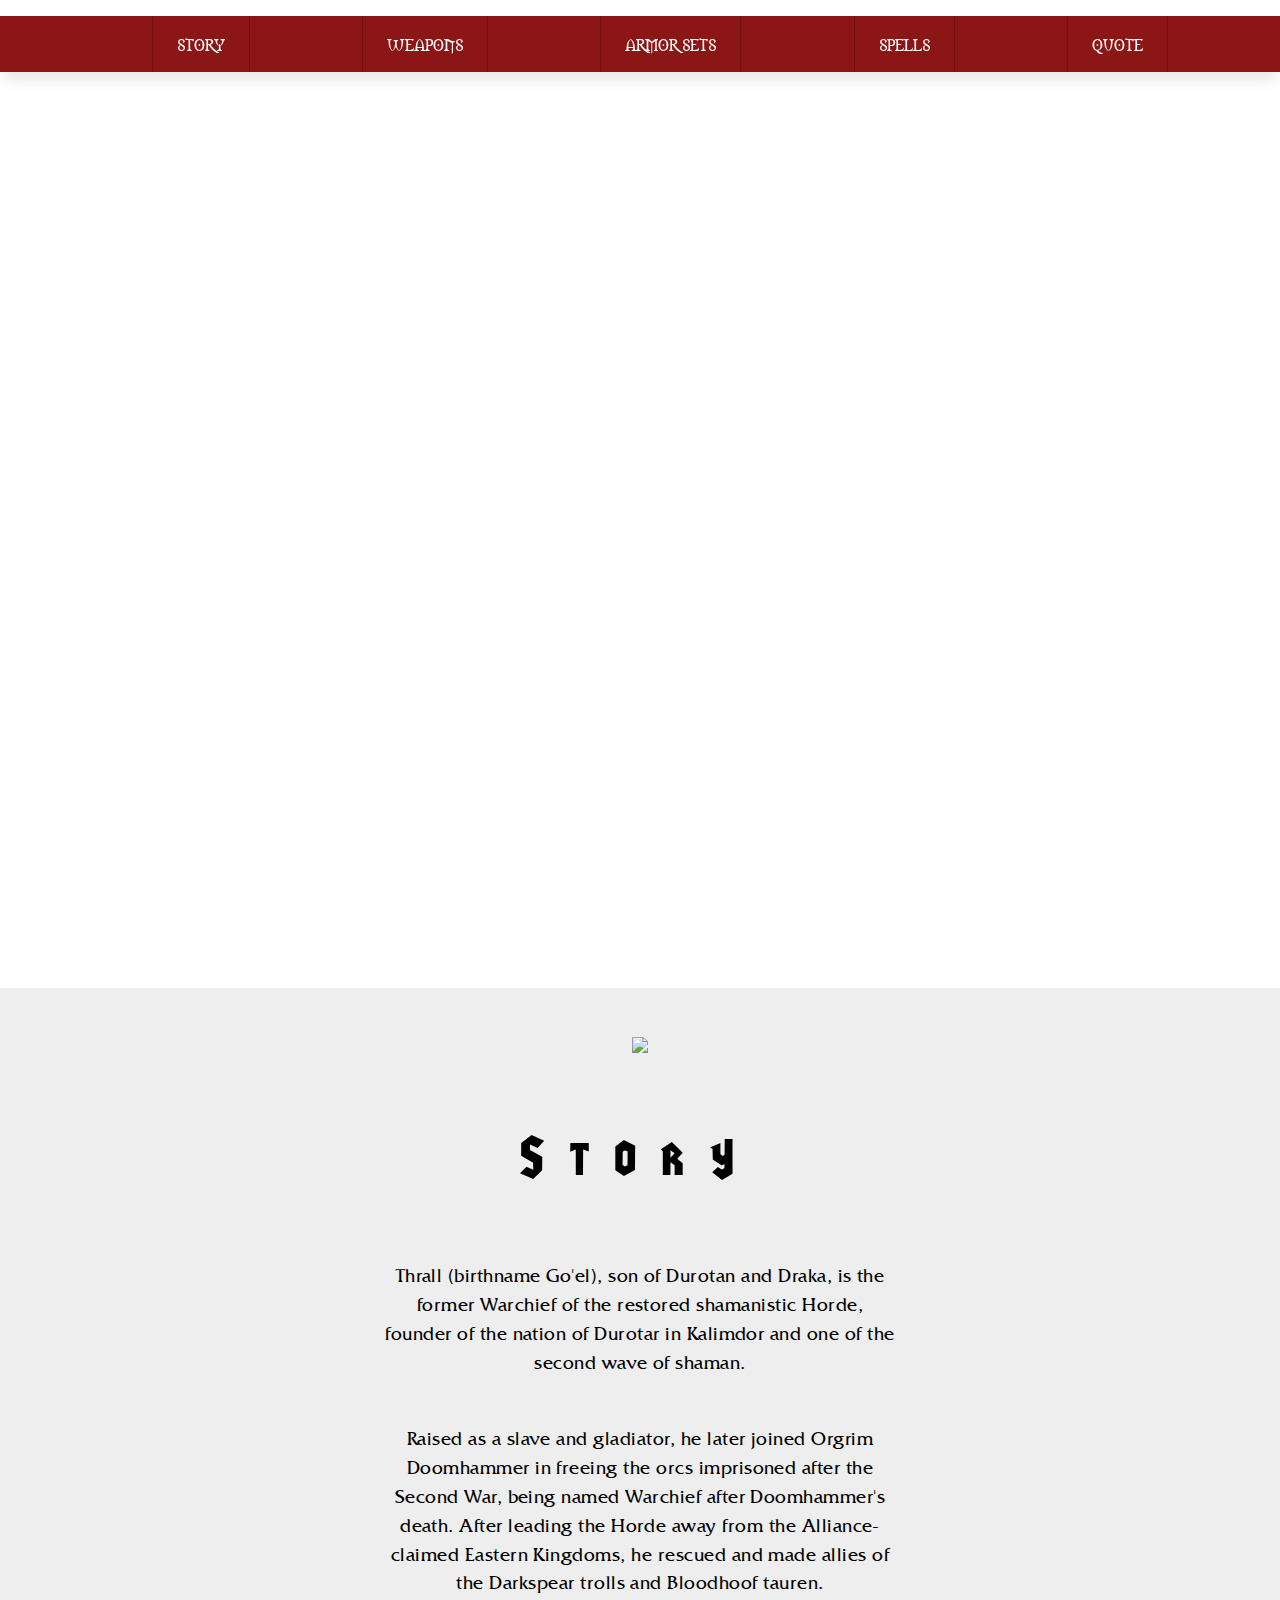
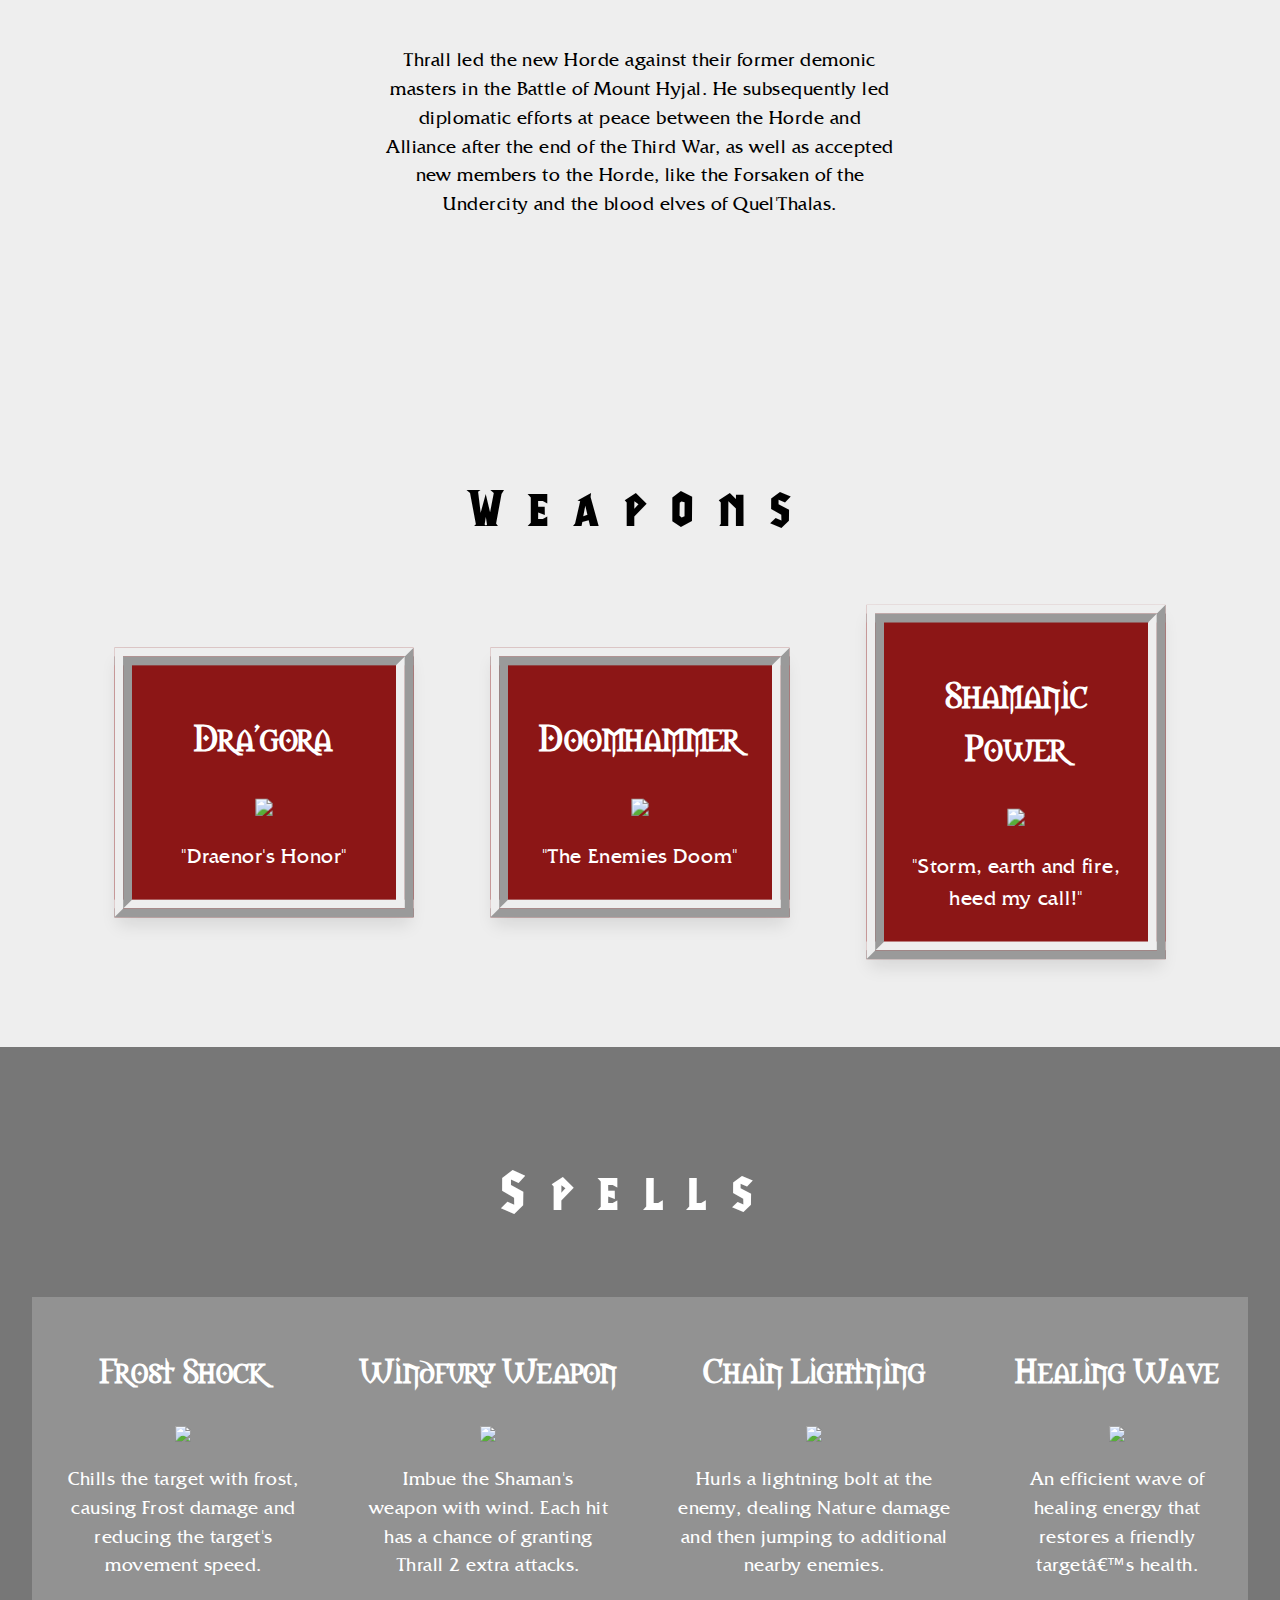
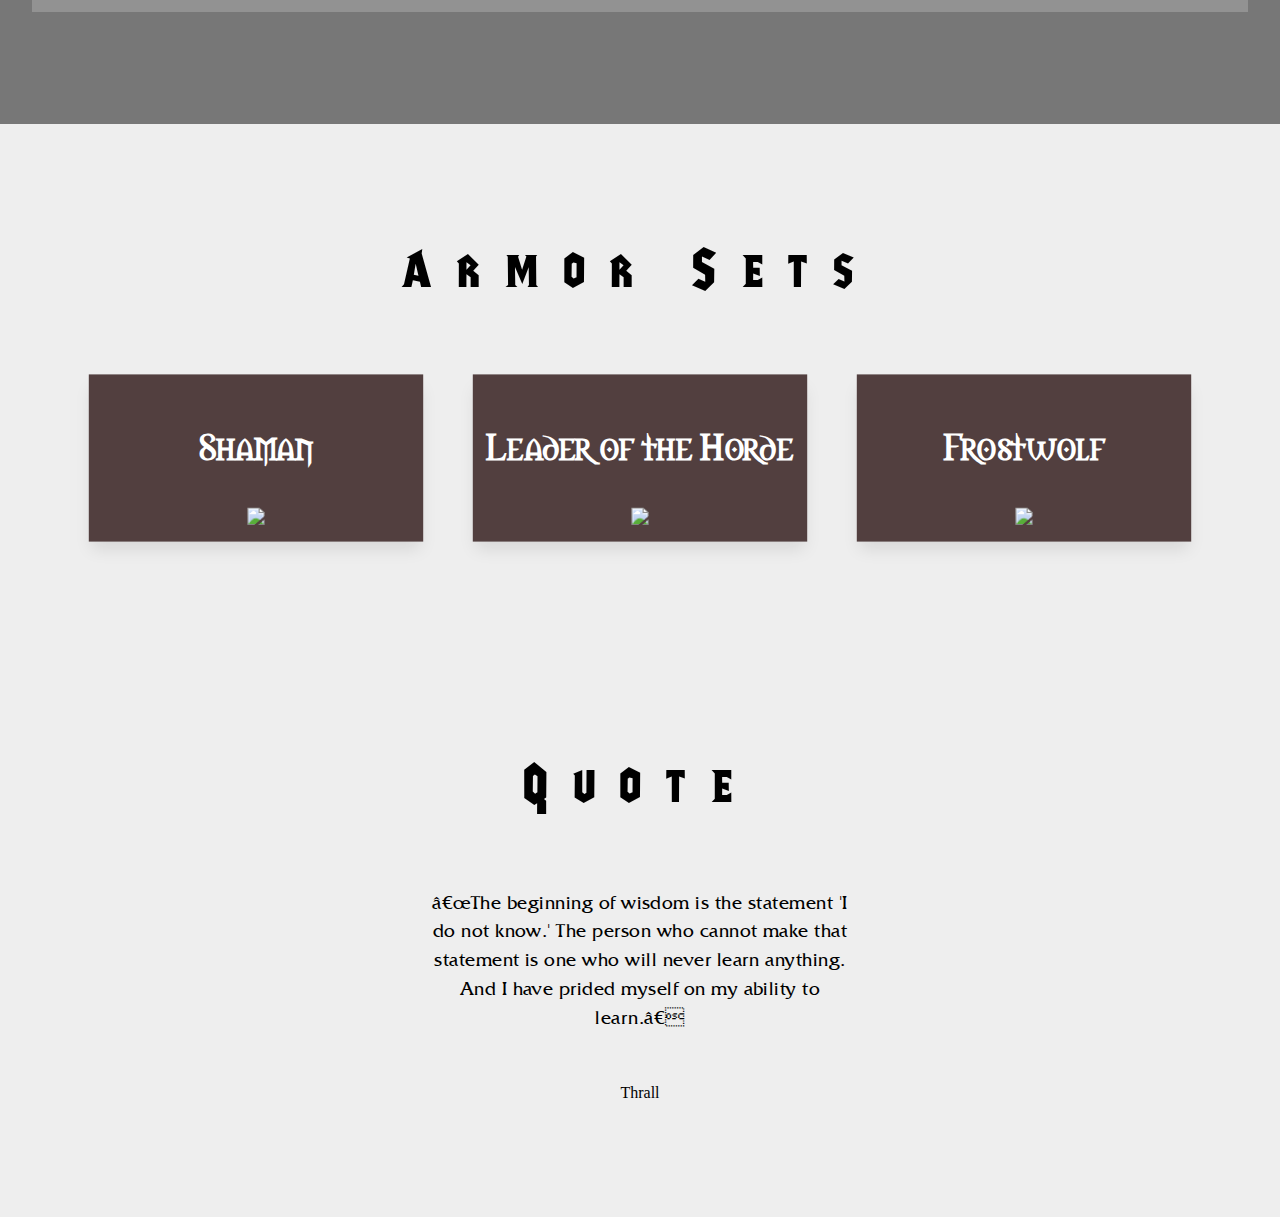
==== index.html @ cee7f5a6 "Update index.html" ====
<!DOCTYPE html>
<html>
	<head>
		<title>18.1 - Superhero Activity</title>

		<!-- GOOGLE FONTS CODE HERE -->

		<link rel="stylesheet" href="stylesheet.css" type="text/css" charset="utf-8" />
		
		<link rel="stylesheet" type="text/css" href="test.css">

		<!-- NORMALIZE CSS (DO NOT DELETE) - IGNORE FOR THIS ACTIVITY -->
		<link href="css/normalize.css" rel="stylesheet" type="text/css">

		<!-- WRITE YOUR CSS IN THIS FILE-->
		<link href="css/styles.css" rel="stylesheet" type="text/css">
		
	</head>


	<!-- https://developer.mozilla.org/en-US/docs/Web/HTML/Element  -->

	<body>

		<!-- https://developer.mozilla.org/en-US/docs/Web/HTML/Element/header  -->
		<header>

			<!-- https://developer.mozilla.org/en-US/docs/Web/HTML/Element/nav  -->
			<nav>
				<ul>
					<li>
						<a href="#story">Story</a>
					</li>

					<li>
						<a href="#weapons">Weapons</a>
					</li>

					<li>
						<a href="#armor-sets">Armor Sets</a>
					</li>

					<li>
						<a href="#spells">Spells</a>
					</li>

					<li>
						<a href="#quote">Quote</a>
					</li>

				</ul>

			</nav>

		</header>

		<!-- https://developer.mozilla.org/en-US/docs/Web/HTML/Element/main -->
		<main>

			<div class="header-flair">
				<h1>Thrall</h1>
			</div>
			
			<!-- https://developer.mozilla.org/en-US/docs/Web/HTML/Element/section -->
			<section id="story" class="page-section page-section--story">
				
				<div class="section-content">
					
					<div class="container-story">

						<!-- SEE SAMPLE IMAGES IN IMAGES FOLDER-->
						<img class="avatar" src="https://images-wixmp-ed30a86b8c4ca887773594c2.wixmp.com/f/37fcc6d4-4b21-4ffd-afc0-b3a3a425e043/d86g4f2-1e3f59ca-5424-4588-ae0d-0cc886aa0601.jpg?token=eyJ0eXAiOiJKV1QiLCJhbGciOiJIUzI1NiJ9.[base64].R87TNRfLk766AunzDXdg7CTFAG8AmW7rkwSq7ARUJ-M">

						<h2>Story</h2>
						
						<p>Thrall (birthname Go'el), son of Durotan and Draka, is the former Warchief of the restored shamanistic Horde, founder of the nation of Durotar in Kalimdor and one of the second wave of shaman.</p>
						
						<p> Raised as a slave and gladiator, he later joined Orgrim Doomhammer in freeing the orcs imprisoned after the Second War, being named Warchief after Doomhammer's death. After leading the Horde away from the Alliance-claimed Eastern Kingdoms, he rescued and made allies of the Darkspear trolls and Bloodhoof tauren.</p>
						
						<p>Thrall led the new Horde against their former demonic masters in the Battle of Mount Hyjal. He subsequently led diplomatic efforts at peace between the Horde and Alliance after the end of the Third War, as well as accepted new members to the Horde, like the Forsaken of the Undercity and the blood elves of Quel'Thalas.</p>

					</div>

				</div>

			</section>

			<section id="weapons" class="page-section page-section--weapons">
				
				<div class="section-content">
					
					<div class="container-weapons">
						
						<h2>Weapons</h2>

						<div class="weapons-list">
							
							<div class="weapons-item--one">
								<h3>Dra'gora</h3>
								<img src="https://lh3.googleusercontent.com/[base64]s282-no?authuser=0">
								<p id="one">"Draenor's Honor"</p>
							</div>

							<div class= "weapons-item--two">
								<h3>Doomhammer</h3>
								<img src="https://lh3.googleusercontent.com/[base64]w312-h282-no?authuser=0">
								<p id="one">"The Enemies Doom"</p>
							</div>

							<div class="weapons-item--three">
								<h3>Shamanic Power</h3>
								<img src="https://lh3.googleusercontent.com/[base64]s282-no?authuser=0">
								<p id="one">"Storm, earth and fire, heed my call!"</p>
							
							 </div>

						</div>

					</div>

				</div>
				
			</section>

			<section id="spells" class="page-section page-section--spells">

				<div class="section-content">
					
					<div class="container-spells">
						
						<h2>Spells</h2>
						
						<div class="spells-list">

							<div class="spells-item">
								<h3>Frost Shock</h3>
								<img src="https://wow.zamimg.com/images/wow/icons/large/spell_frost_frostshock.jpg">
								<p id="one">
									Chills the target with frost, causing Frost damage and reducing the target's movement speed.</p>
							</div>

							<div class="spells-item">
								<h3>Windfury Weapon</h3>
								<img src="https://wow.zamimg.com/images/wow/icons/large/spell_nature_cyclone.jpg">
								<p id="one">Imbue the Shaman's weapon with wind.  Each hit has a chance of granting Thrall 2 extra attacks.</p>
							</div>

							<div class="spells-item">
								<h3>Chain Lightning</h3>
								<img src="https://wow.zamimg.com/images/wow/icons/large/spell_nature_chainlightning.jpg">
								<p id="one">
									Hurls a lightning bolt at the enemy, dealing Nature damage and then jumping to additional nearby enemies.</p>
							</div>

							<div class="spells-item">
								<h3>Healing Wave</h3>
								<img src="https://wow.zamimg.com/images/wow/icons/large/spell_nature_healingwavelesser.jpg">
								<p id="one">
									An efficient wave of healing energy that restores a friendly target’s health.</p>
							</div>

						</div>

					</div>

				</div>

			</section>
			

			<section id="armor-sets" class="page-section page-section--armor-sets">

				<div class="section-content">
					
					<div class="container-armor-sets">
						
						<h2>Armor Sets</h2>

						<!-- Different armor-setss of Thrall-->
						<div class="armor-sets-list">

							<!-- Shaman -->
							<div class="armor-sets-item--one">
								<h3>Shaman</h3>
								<img src="https://lh3.googleusercontent.com/[base64]w424-h582-no?authuser=0">
							</div>

							<!-- Leader of the Horde-->
							<div class="armor-sets-item--two">
								<h3>Leader of the Horde</h3>
								<img  src="https://lh3.googleusercontent.com/[base64]w424-h582-no?authuser=0">
							</div>

							<!-- Frostwolf -->
							<div class="armor-sets-item--three">
								<h3>Frostwolf</h3>
								<img  src="https://lh3.googleusercontent.com/[base64]w424-h582-no?authuser=0">
							</div>

						</div>

					</div>

				</div>
			</section>


			<!-- https://developer.mozilla.org/en-US/docs/Web/HTML/Element/blockquote -->

			<section id="quote" class="page-section page-section--quote">
				<div class="section-content">

					<div class="container-quote">

						<h2>Quote</h2>

						<figure class="quote">
							<blockquote>
								<p>“The beginning of wisdom is the statement 'I do not know.' The person who cannot make that statement is one who will never learn anything. And I have prided myself on my ability to learn.”</p>
							</blockquote>
							<figcaption>Thrall</figcaption>
						</figure>

					</div>

				</div>
			</section>

		</main>

	</body>
</html>
---- css/styles.css ----
/* STARTER CODE -- DO NOT DELETE */
/*	============================================== */


* {
	box-sizing: border-box;
}

/*containers*/

.container {
	max-width: 100%;
	padding: 0 2rem;
	margin: 0 auto;
}

.container-story {
	max-width: 100%;
	padding: 0 2rem;
	margin: 0 auto;
}

.container-weapons {
	max-width: 100%;
	padding: 0 2rem;
	margin: 0 auto;
}
 
.container-armor-sets {
	max-width: 100%;
	padding: 0 2rem;
	margin: 0 auto;
}

.container-spells {
	max-width: 100%;
	padding: 0 2rem;
	margin: 0 auto;
}

.container-quote {
	max-width: 100%;
	padding: 0 2rem;
	margin: 0 auto;
}

/* hero image */

.avatar {
	width: 300px;  
	object-fit: fill;

}

.masked
{
	width: 100px;
	height: 100px;
	background-color: #8cffa0;
	-webkit-mask-image: url(https://cdn.vectorstock.com/i/1000x1000/68/97/hole-torn-in-ripped-paper-on-transparent-vector-21096897.webp);
	mask-image: url(https://cdn.vectorstock.com/i/1000x1000/68/97/hole-torn-in-ripped-paper-on-transparent-vector-21096897.webp);
}

/* text */


@font-face {
    font-family: 'warcraftmedium';
    src: url('../fonts/warcraft-yj2j-webfont.woff2') format('woff2'),
         url('../fonts/warcraft-yj2j-webfont.woff') format('woff');
    font-weight: bold;
    font-style: bold;

}

@font-face {
    font-family: 'morpheusregular';
    src: url('../fonts/morpheus-webfont.woff2') format('woff2'),
         url('../fonts/morpheus-webfont.woff') format('woff');
    font-weight: normal;
    font-style: normal;
}

@font-face {
    font-family: 'friz_quadrata_stdbold';
    src: url('../fonts/friz-quadrata-std-bold-587034a220f9f-webfont.woff2') format('woff2'),
         url('../fonts/friz-quadrata-std-bold-587034a220f9f-webfont.woff') format('woff');
    font-weight: normal;
    font-style: normal;

}

@font-face {
    font-family: 'friz_quadrata_stdbold_italic';
    src: url('../fonts/friz-quadrata-std-bold-italic-587033d6d4298-webfont.woff2') format('woff2'),
         url('../fonts/friz-quadrata-std-bold-italic-587033d6d4298-webfont.woff') format('woff');
    font-weight: normal;
    font-style: normal;

}

@font-face {
    font-family: 'friz_quadrata_stditalic';
    src: url('../fonts/friz-quadrata-std-italic-587033b2c95df-webfont.woff2') format('woff2'),
         url('../fonts/friz-quadrata-std-italic-587033b2c95df-webfont.woff') format('woff');
    font-weight: normal;
    font-style: normal;

}

@font-face {
    font-family: 'friz_quadrata_stdmedium';
    src: url('../fonts/friz-quadrata-std-medium-5870338ec7ef8-webfont.woff2') format('woff2'),
         url('../fonts/friz-quadrata-std-medium-5870338ec7ef8-webfont.woff') format('woff');
    font-weight: normal;
    font-style: normal;

}

h1, h2 {
	font-family: 'warcraftmedium';
}

h1 {
	text-align: center;
	font-size: 9rem;
	letter-spacing: 0.1rem;

}

.header-flair{
	background-image: url(https://lh3.googleusercontent.com/[base64]w1911-h992-no?authuser=0);
	background-size: auto;
	color: #fff;
	height:100vh;
	display: flex;
    flex-direction: column;
    justify-content: center;
}


h2 {
	text-align: center;
	font-size: 4rem;
	letter-spacing: 1rem;
} 

h3{
	text-align: center;
	font-size: 2rem;
	letter-spacing: .02rem;
	font-family: 'morpheusregular';
	color: #fff;


}

body {
	line-height: 1.5;
	
}

p {
	padding-left: 25%;
	padding-right: 25%;
	margin: 3rem;
	letter-spacing: .03rem;
	font-family: 'friz_quadrata_stdmedium';
	font-size: 1.2rem;
}


#one {
	padding-left: 0rem;
	padding-right: 0rem;
	margin: 1rem;
	letter-spacing: .03rem;
	font-family: 'friz_quadrata_stdmedium';
	font-size: 1.2rem;
	color: #fff;

}


a{
	font-family: 'morpheusregular';
}


/* section properties */

.page-section {
	background-color: #eee;
}

.section-content {
	padding: 3rem 0;
	padding-bottom: 6rem;
	text-align: center;
}

.section-decoration {
	overflow: hidden;
}

.section-decoration img {
	display: block;
	position: relative;
	margin-bottom: -1px;
}

.section-decoration--flipped img {
	transform: rotate(180deg);
	margin-top: -1px;
}

/* nav */

header {
	background: #8C1616;
	position: sticky;
	top: 0;
	left: 0;
	right: 0;
	z-index: 2;
	box-shadow: 0px 10px 15px -3px rgba(0,0,0,0.1);
}

nav ul {
    display: flex;
    flex-wrap: wrap;
    align-items: center;
    justify-content: space-evenly;
    list-style: none;
}

nav {
	margin: 0rem;
	padding: 0rem;
}

nav ul li {
	border-left: 1px solid rgba(37, 0, 0, 0.2);
	border-right: 1px solid rgba(37,0,0,0.2);
}


nav ul li a {
	display: block;
	padding: 1rem 1.5rem;
	color: #fff;
	text-decoration: none;
	transition: background-color 300ms ease;
	text-transform: uppercase;
}

nav ul li a:hover {
	background-color: rgba(0,0,0,0.4);

}

/* spells*/

.page-section--spells {
	background-image: url('https://images3.alphacoders.com/133/thumb-1920-133145.jpg');
	background-repeat: no-repeat;
	background-size: cover;
	background-attachment: fixed;
}

.page-section--spells .section-content {
	background-color: rgba(0,0,0,.5);
}

.page-section--spells h2,
.page-section--spells h3,
.page-section--spells p {
	color: #fff;
}

.spells-item {
	display: block;
	position: relative;
	padding: 1rem;
	background-color: rgba(255,255,255,.2);
	margin-bottom: 1rem;
	align-items: center;
}

.spells-list {
	display: flex;
	flex-direction: row;
	justify-content: space-between;
	align-items: center;
	
}




/* weapons */

.weapons-list {
	display: flex;
	flex-direction: row;
	justify-content: space-evenly;
	align-items: center;
}

.weapons-item--one {
	position: relative;
	background: #8C1616;
	width: calc(25% - 2rem);
	padding: .5rem;
	margin: .5rem;
	box-shadow: 0px 10px 15px -3px rgba(0,0,0,0.1);
	transform: scale(1.1);
	border-style:ridge;
	border-width: 1rem;
	transition: border-radius 300ms ease, transform 300ms ease, background-color 300ms ease;
}

.weapons-item--two {
	position: relative;
	background: #8C1616;
	width: calc(25% - 2rem);
	padding: .5rem;
	margin: .5rem;
	box-shadow: 0px 10px 15px -3px rgba(0,0,0,0.1);
	transform: scale(1.1);
	border-style: ridge;
	border-width: 1rem;
	transition: border-radius 300ms ease, transform 300ms ease, background-color 300ms ease;
}

.weapons-item--three {
	position: relative;
	background: #8C1616;
	width: calc(25% - 2rem);
	padding: .5rem;
	margin: .5rem;
	box-shadow: 0px 10px 15px -3px rgba(0,0,0,0.1);
	transform: scale(1.1);
	border-style:ridge;
	border-width: 1rem;
	transition: border-radius 300ms ease, transform 300ms ease, background-color 300ms ease;
}

/* armor-sets */

.armor-sets-list {
	display: flex;
	justify-content: space-evenly;
	align-items: center;
}

.armor-sets-item--one {
	position: relative;
	background: rgb(82, 63, 63);
	width: 25%;
	padding: .5rem;
	margin: .5rem;
	box-shadow: 0px 10px 15px -3px rgba(0,0,0,0.1);
	transform: scale(1.1);
	
	transition: border-radius 300ms ease, transform 300ms ease, background-color 300ms ease;
}

.armor-sets-item--two {
	position: relative;
	background: rgb(82, 63, 63);
	width: 25%;
	padding: .5rem;
	margin: .5rem;
	box-shadow: 0px 10px 15px -3px rgba(0,0,0,0.1);
	transform: scale(1.1);
	
	transition: border-radius 300ms ease, transform 300ms ease, background-color 300ms ease;
}

.armor-sets-item--three {
	position: relative;
	background: rgb(82, 63, 63);
	width: 25%;
	padding: .5rem;
	margin: .5rem;
	box-shadow: 0px 10px 15px -3px rgba(0,0,0,0.1);
	transform: scale(1.1);
	
	transition: border-radius 300ms ease, transform 300ms ease, background-color 300ms ease;
}
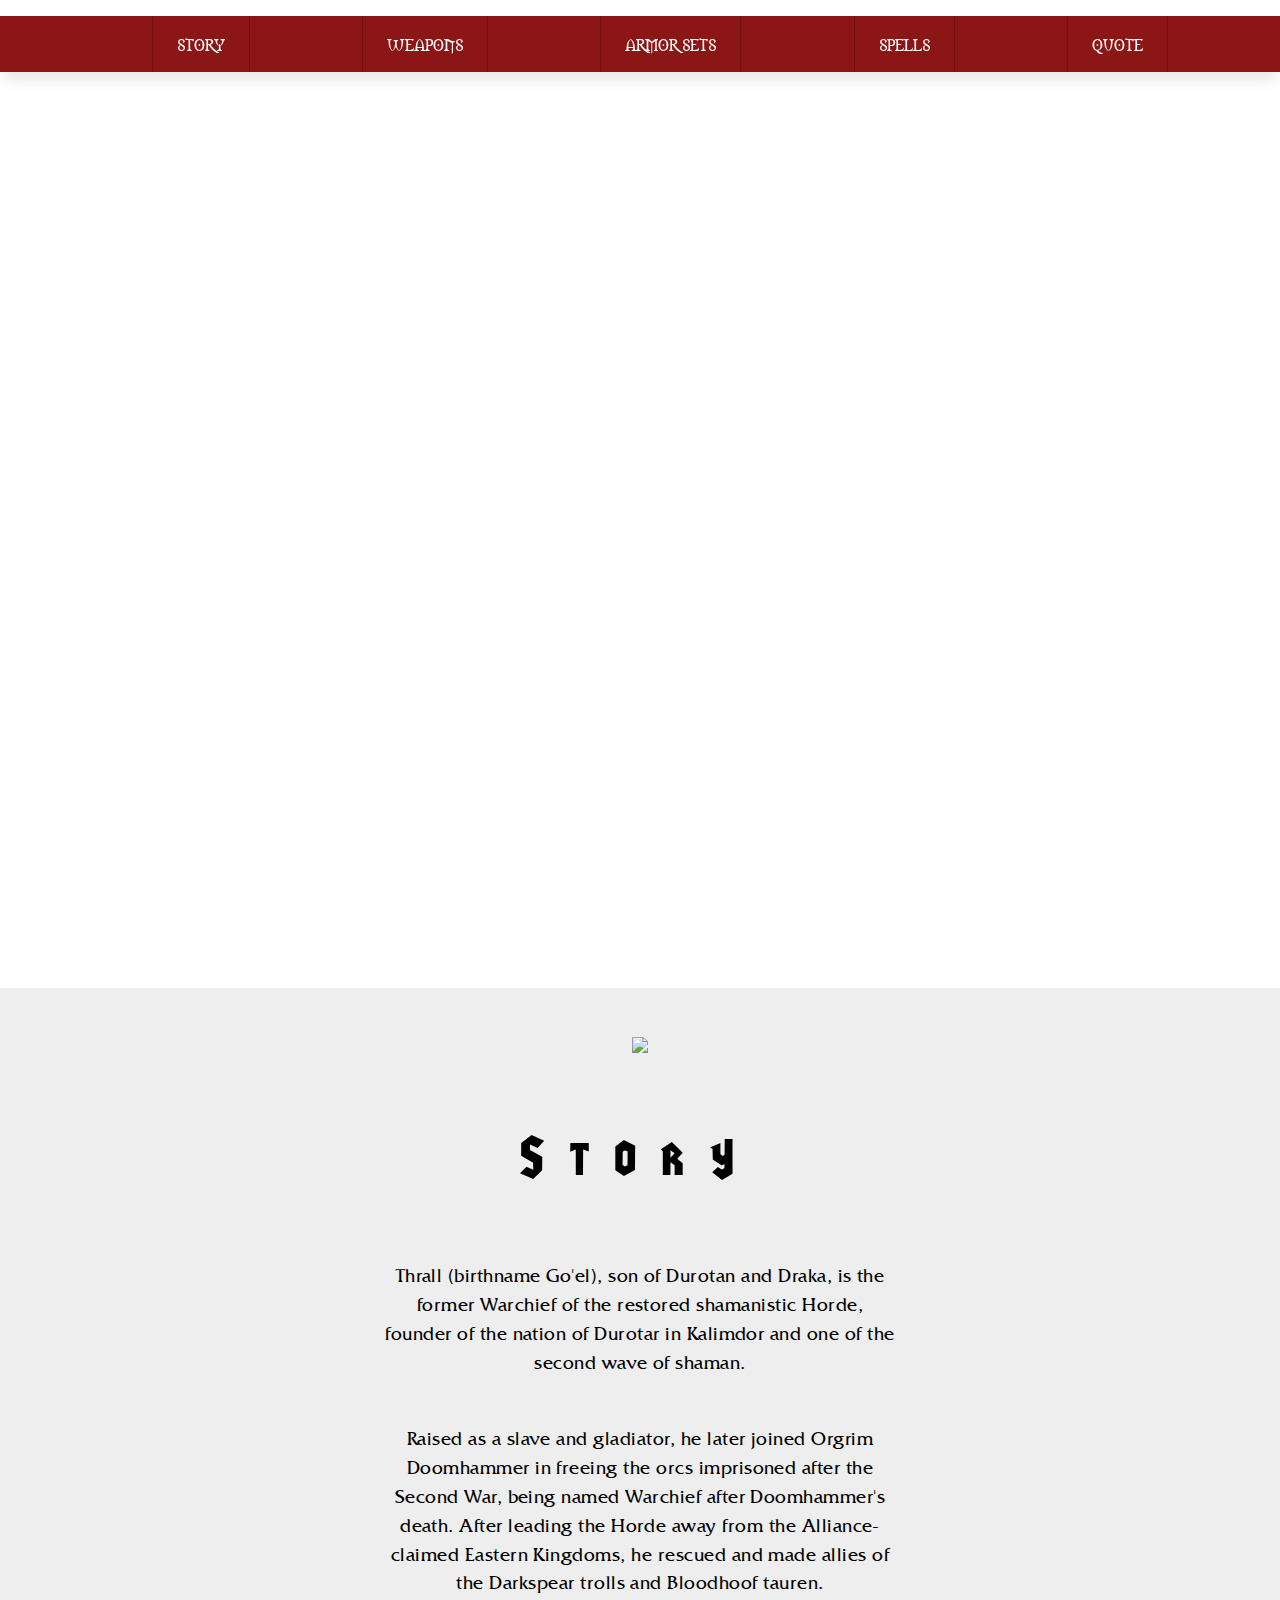
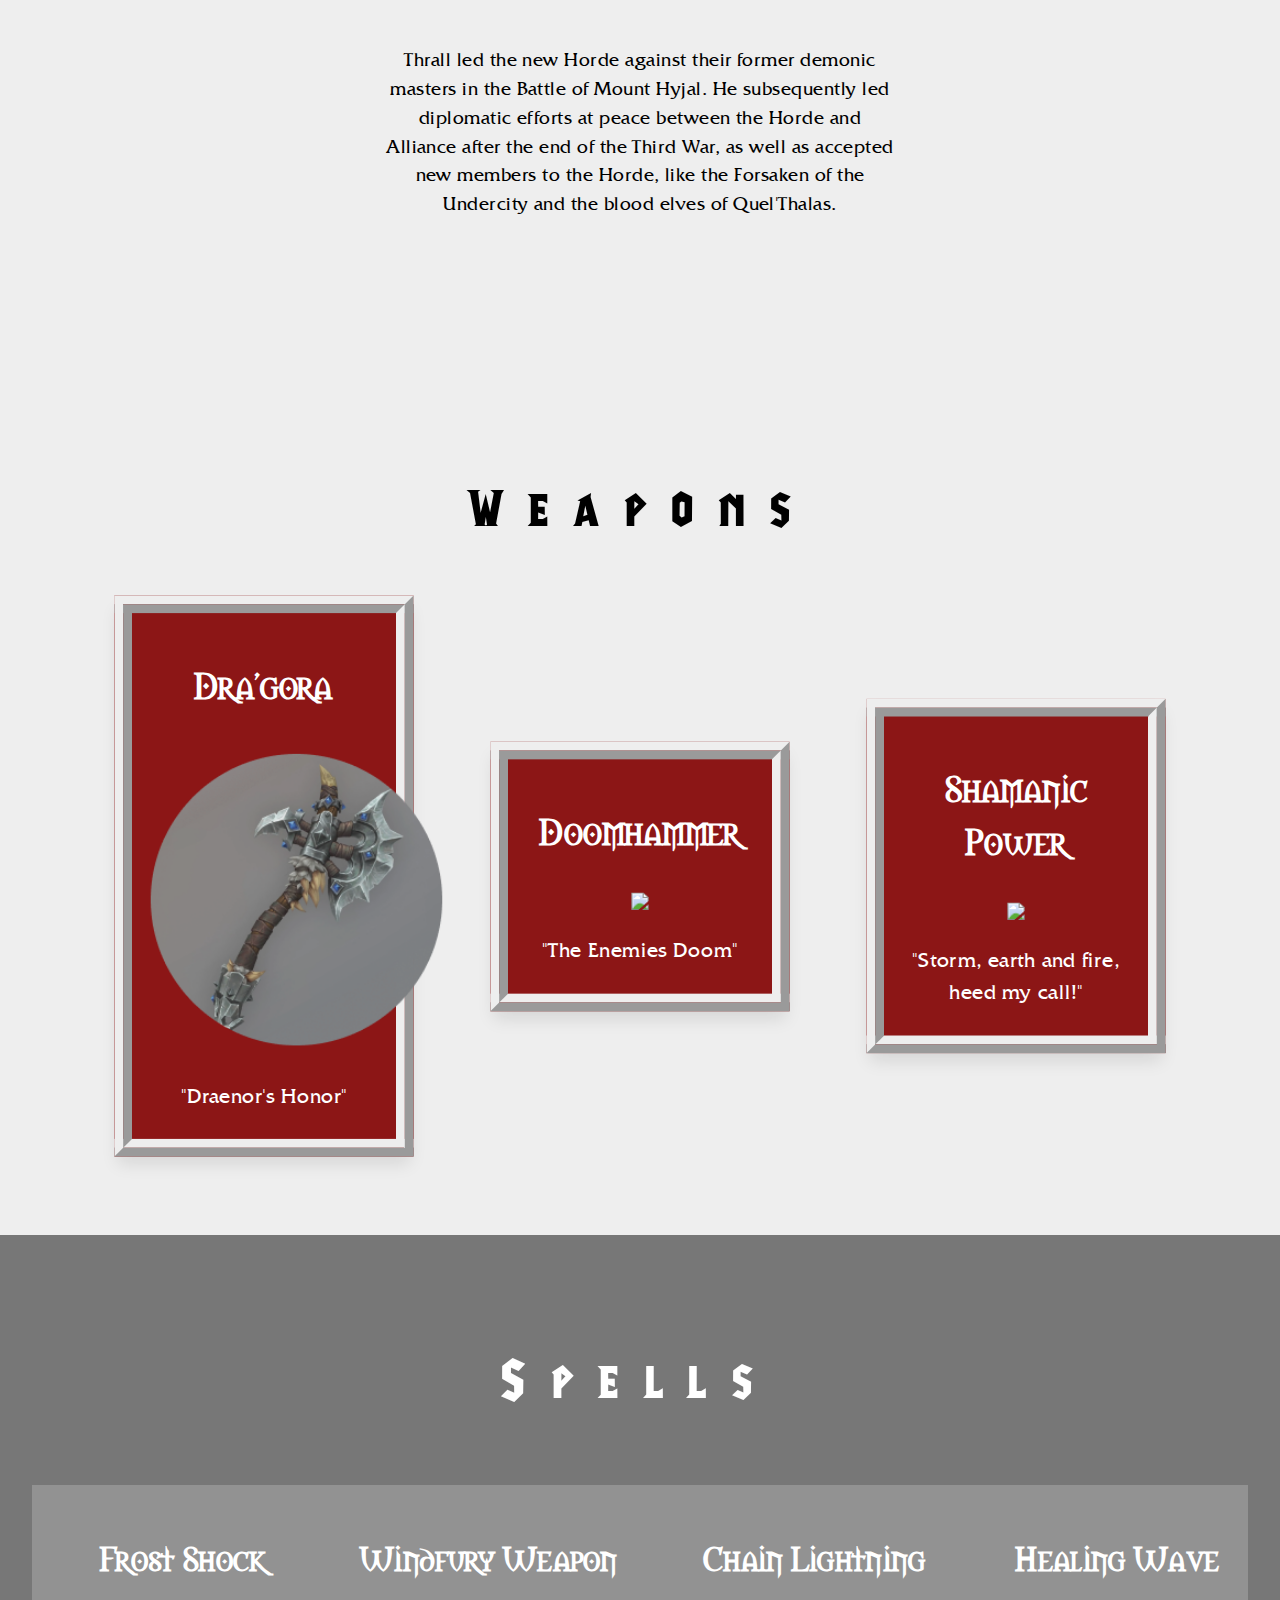
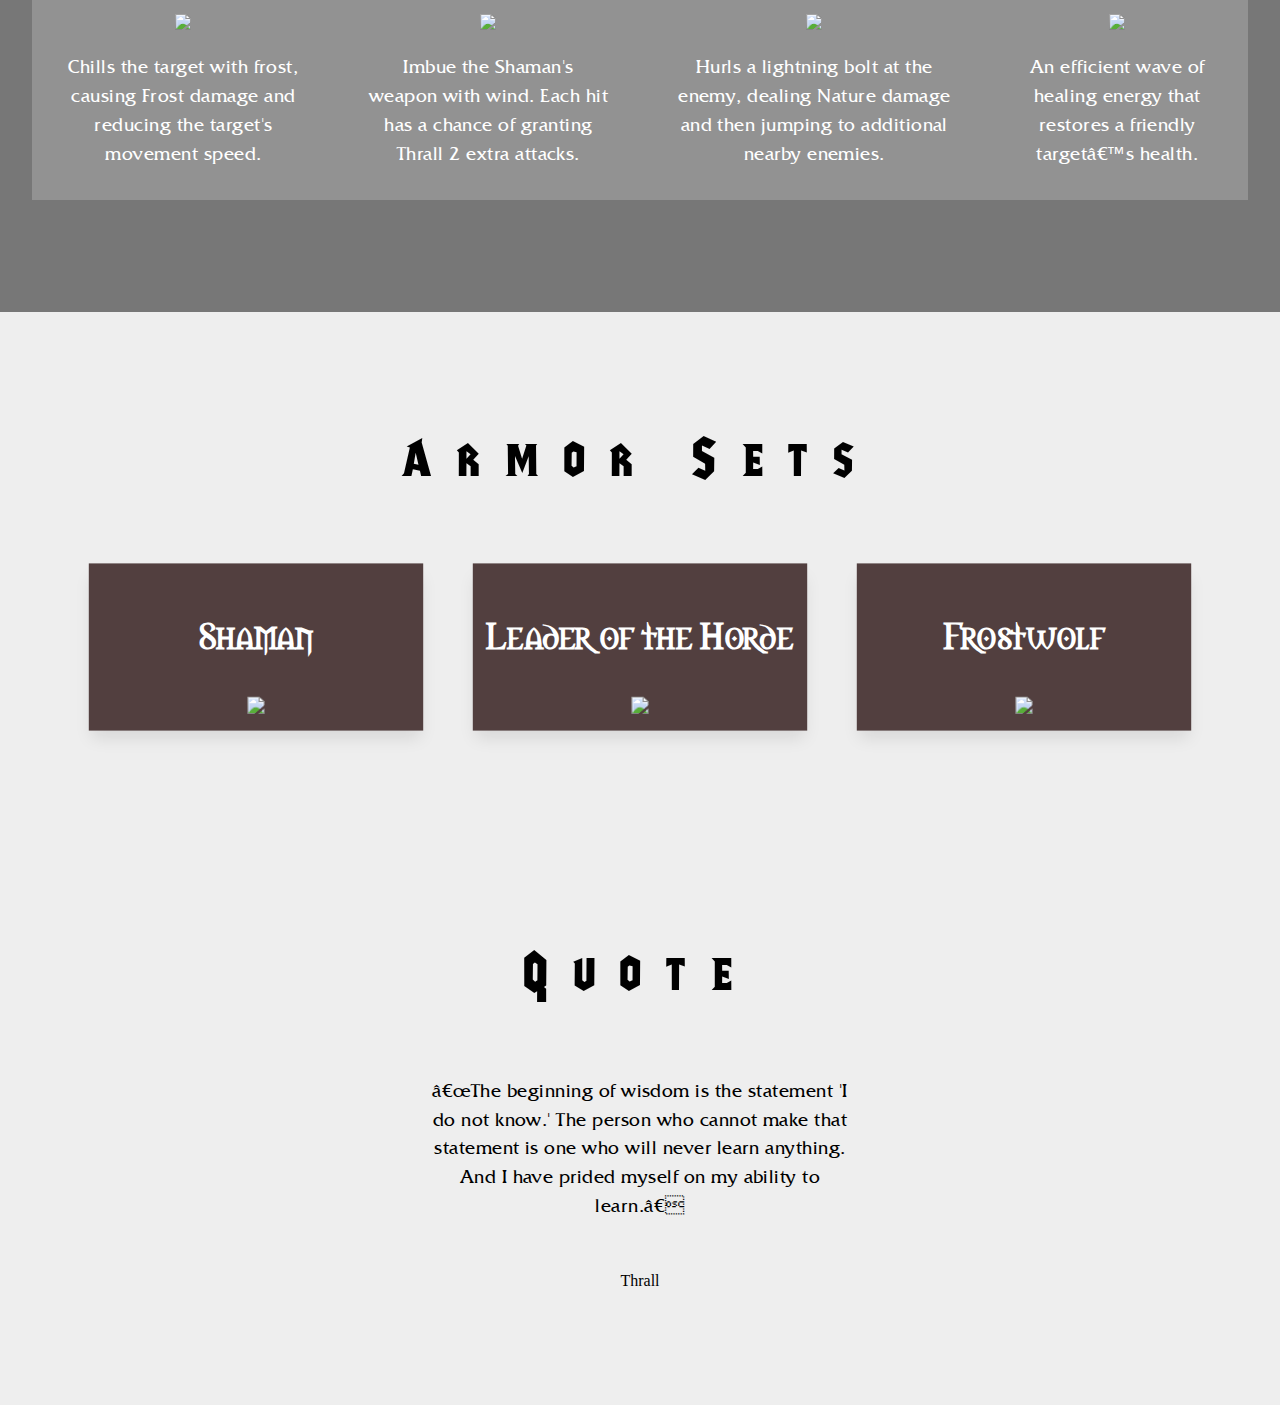
==== commit b4f4787b: "Update index.html" ====
--- a/index.html
+++ b/index.html
@@ -97,19 +97,19 @@
 							
 							<div class="weapons-item--one">
 								<h3>Dra'gora</h3>
-								<img src="https://lh3.googleusercontent.com/[base64]s282-no?authuser=0">
+								<img src="images/dragora.png">
 								<p id="one">"Draenor's Honor"</p>
 							</div>
 
 							<div class= "weapons-item--two">
 								<h3>Doomhammer</h3>
-								<img src="https://lh3.googleusercontent.com/[base64]w312-h282-no?authuser=0">
+								<img src="shammy.png">
 								<p id="one">"The Enemies Doom"</p>
 							</div>
 
 							<div class="weapons-item--three">
 								<h3>Shamanic Power</h3>
-								<img src="https://lh3.googleusercontent.com/[base64]s282-no?authuser=0">
+								<img src="Frame 3.png">
 								<p id="one">"Storm, earth and fire, heed my call!"</p>
 							
 							 </div>
--- a/css/styles.css
+++ b/css/styles.css
@@ -129,7 +129,7 @@
 }
 
 .header-flair{
-	background-image: url(https://lh3.googleusercontent.com/[base64]w1911-h992-no?authuser=0);
+	background-image: url(forthehorde.gif);
 	background-size: auto;
 	color: #fff;
 	height:100vh;
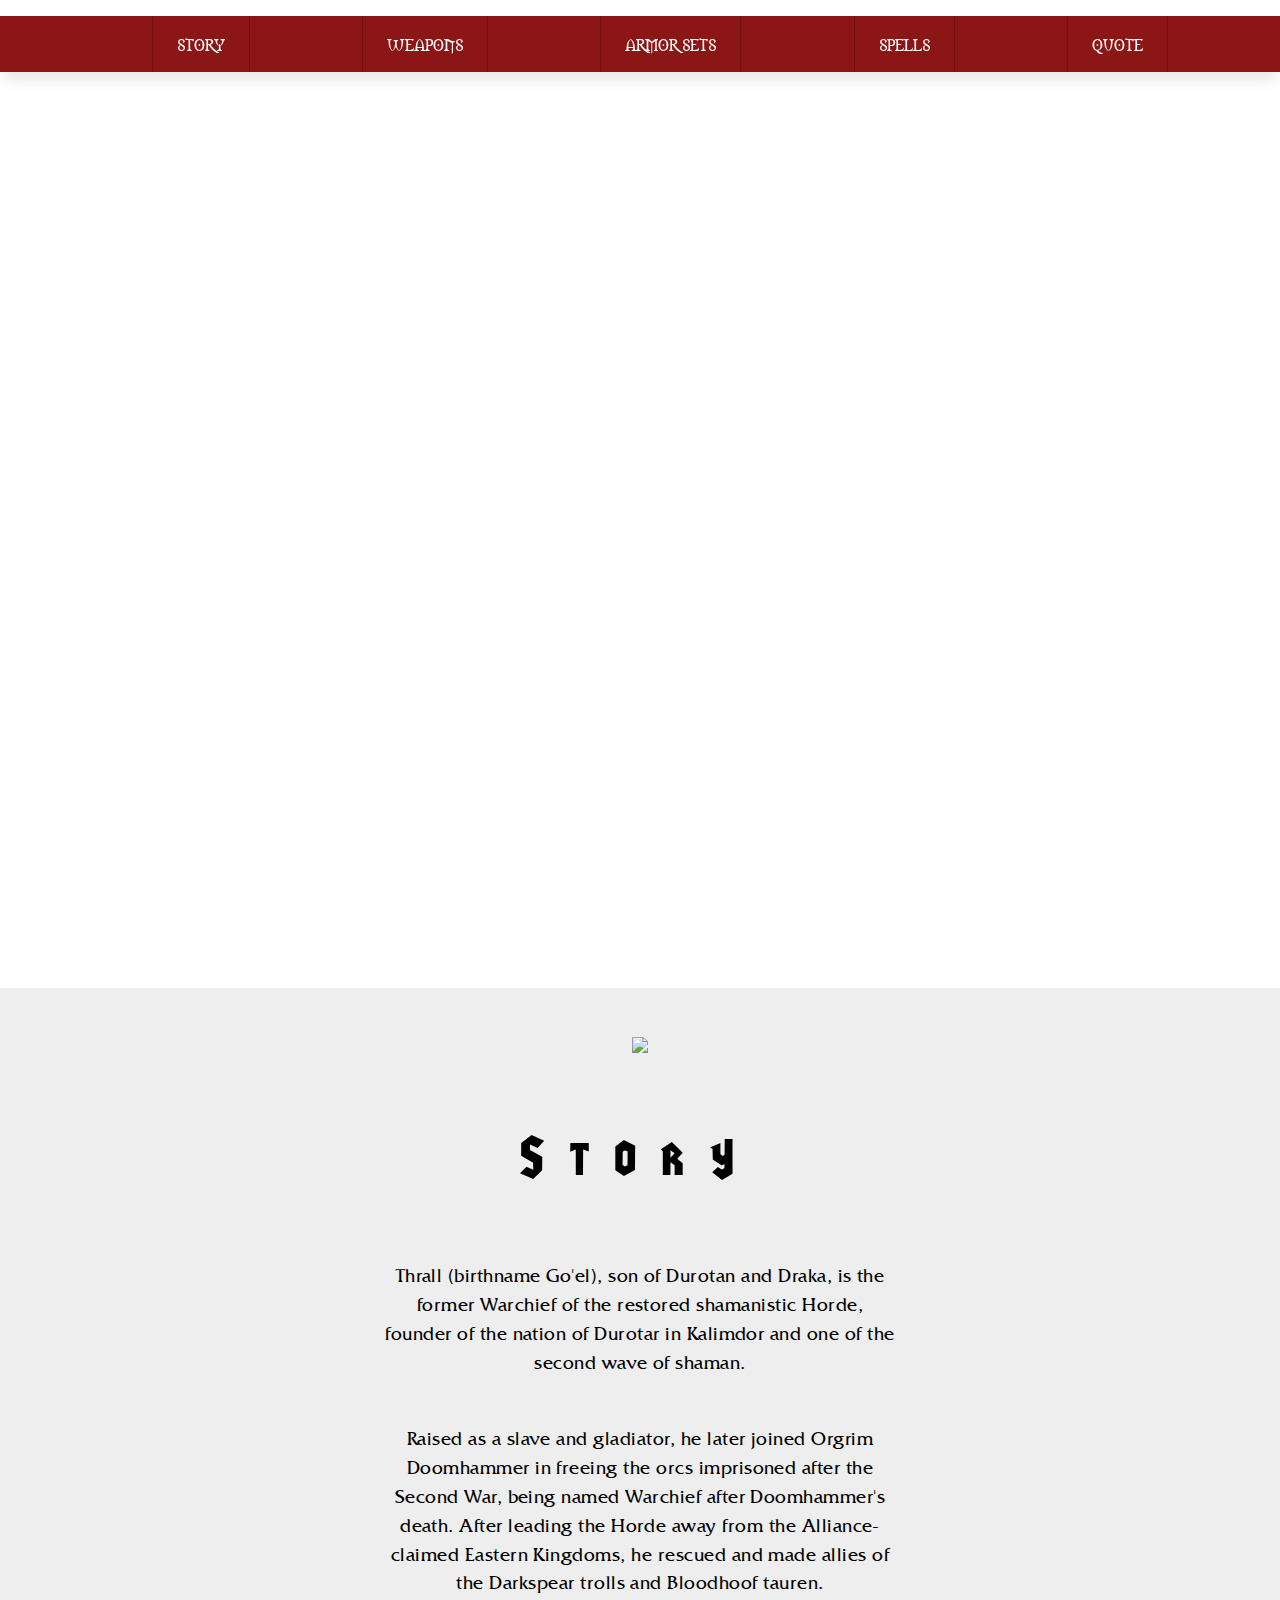
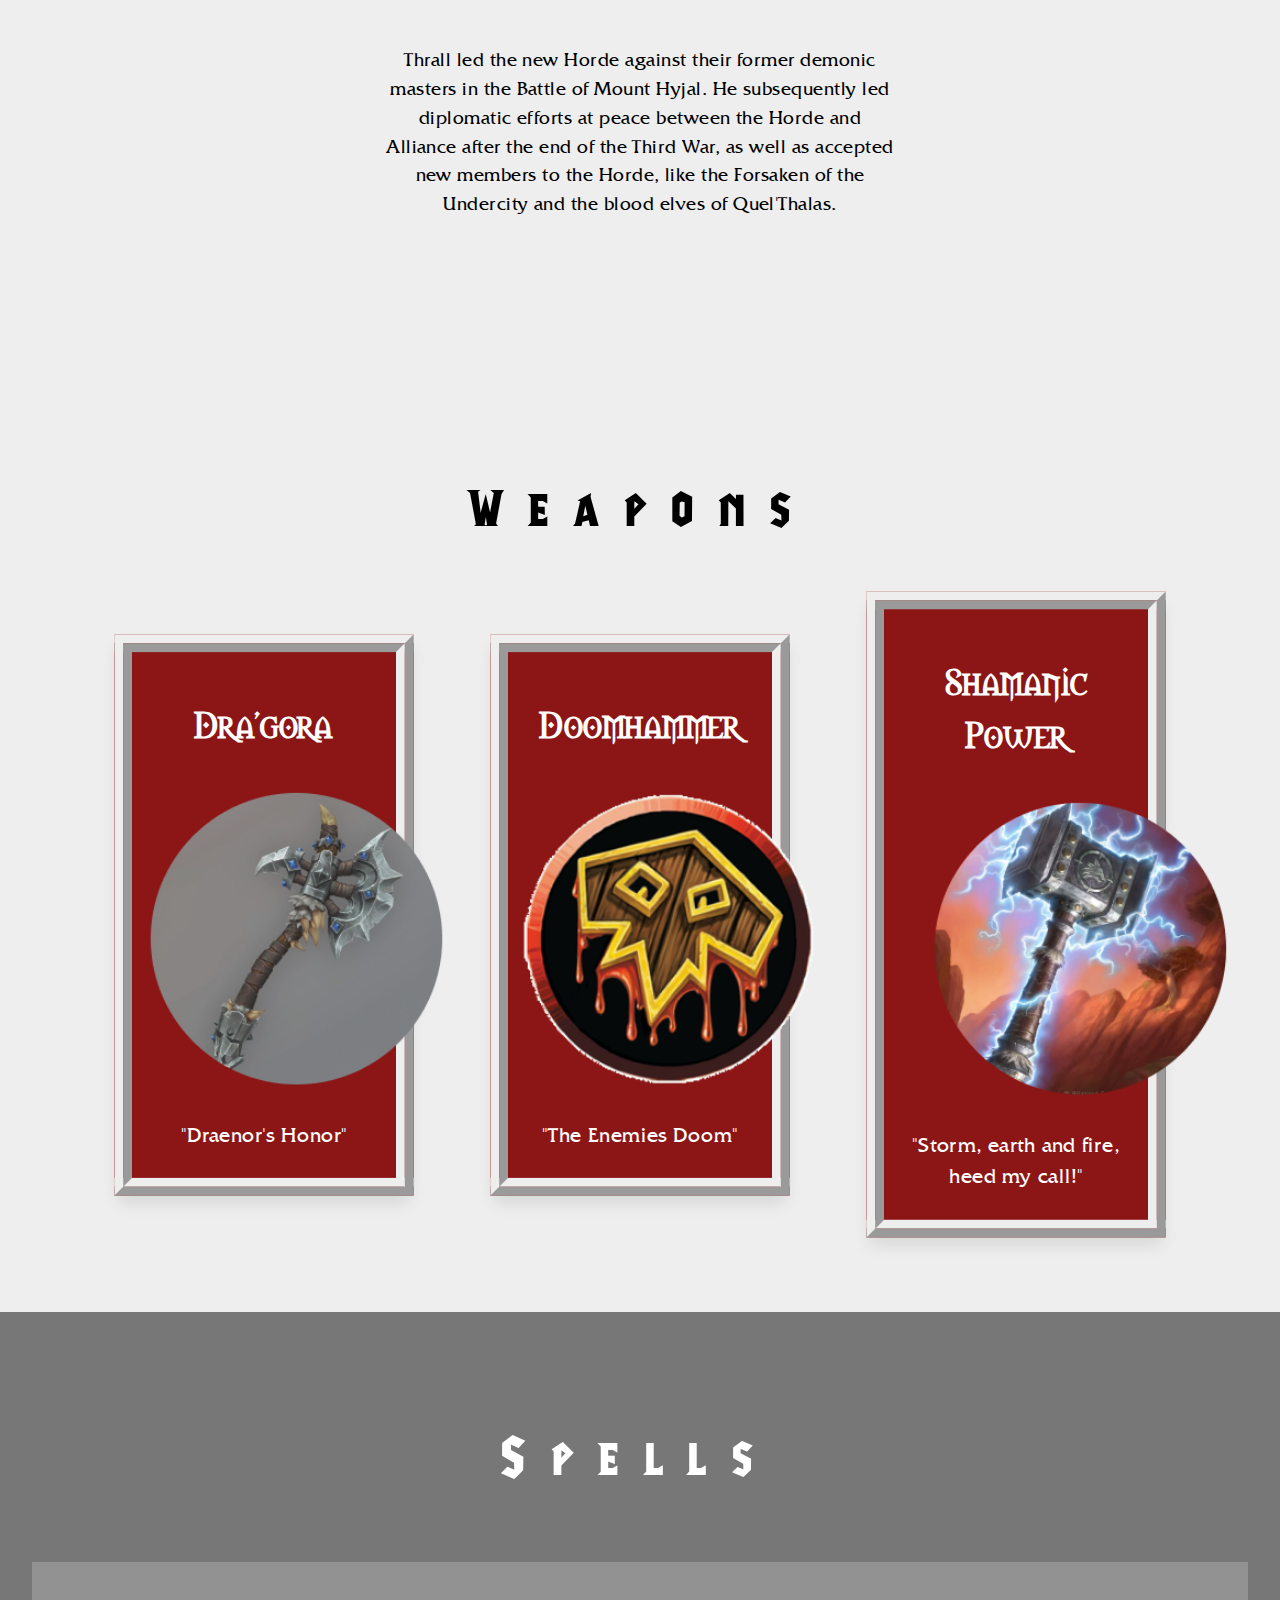
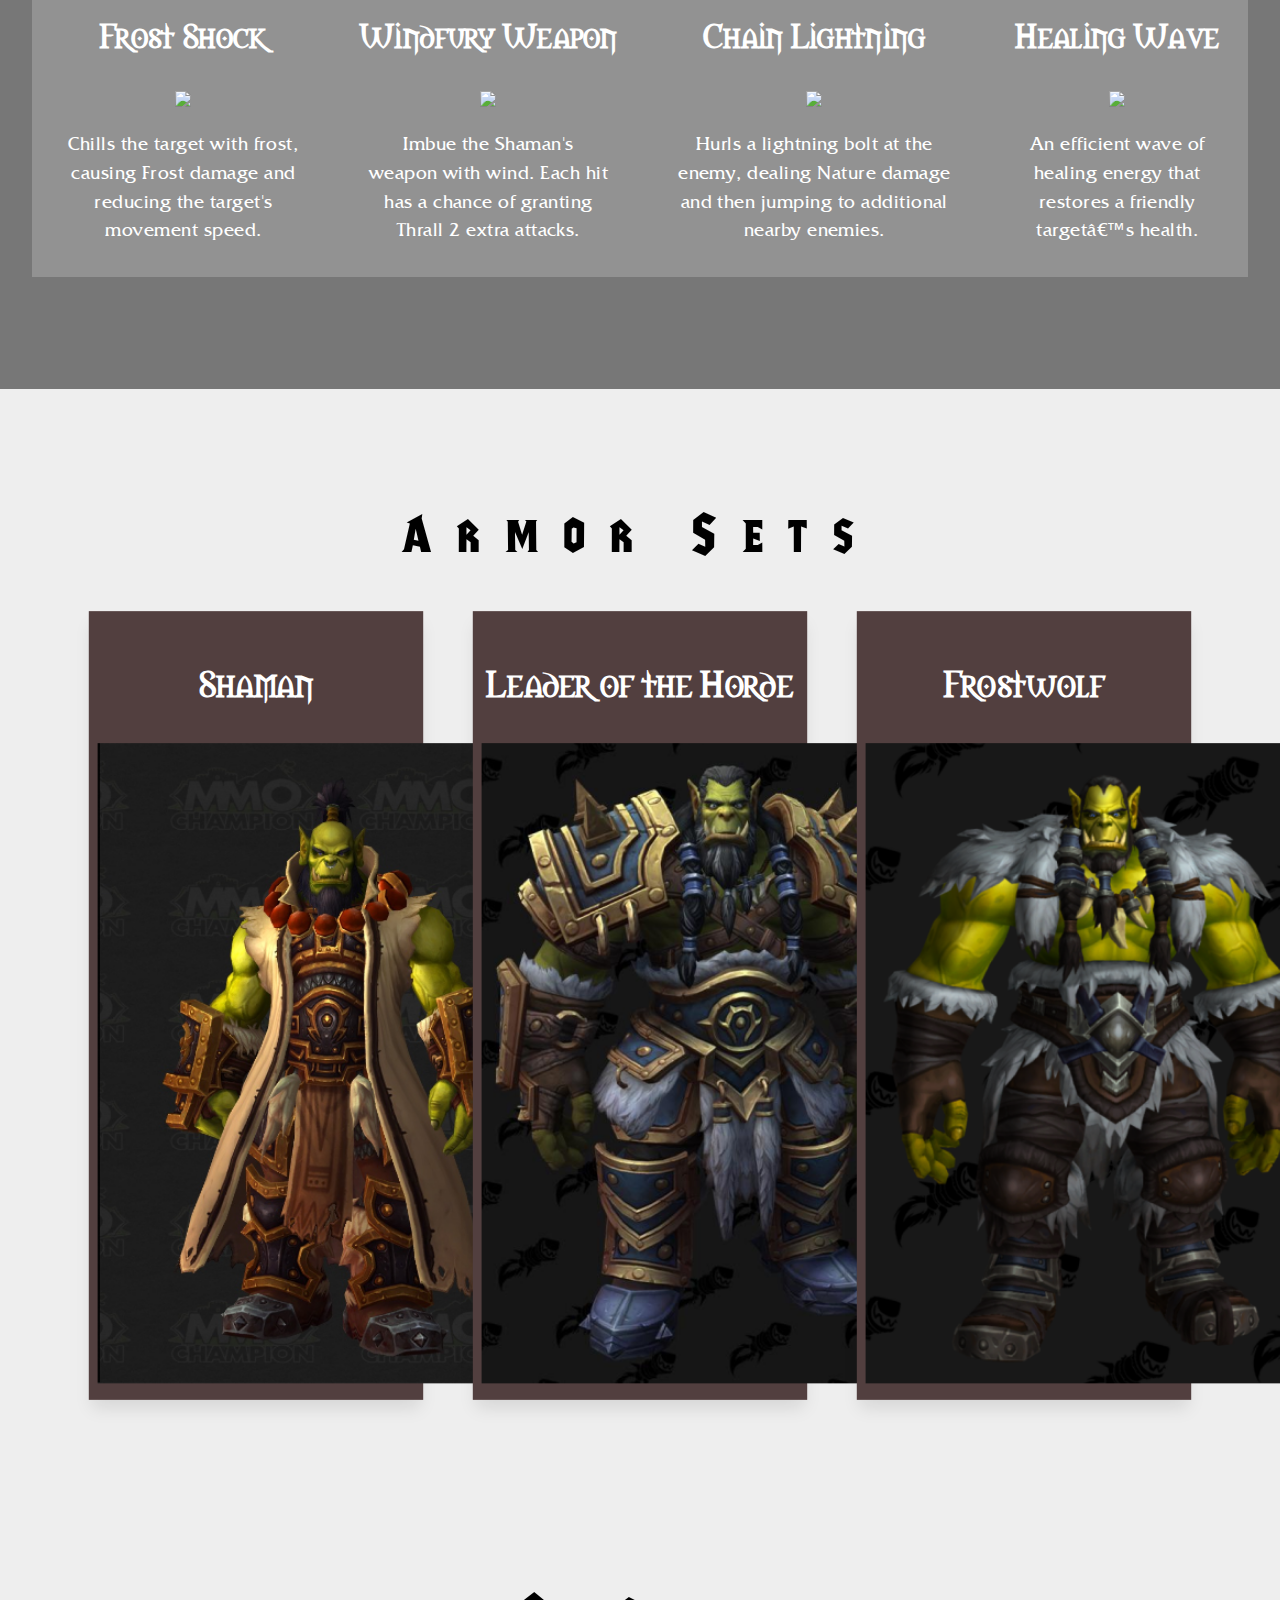
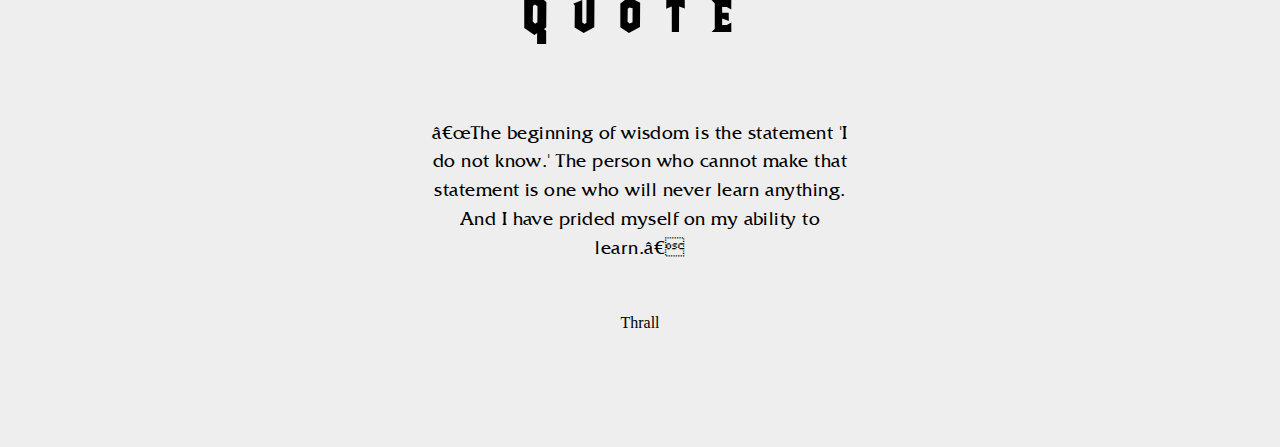
==== commit a0fd6b9b: "afdw" ====
--- a/index.html
+++ b/index.html
@@ -103,13 +103,13 @@
 
 							<div class= "weapons-item--two">
 								<h3>Doomhammer</h3>
-								<img src="shammy.png">
+								<img src="images/shammy.png">
 								<p id="one">"The Enemies Doom"</p>
 							</div>
 
 							<div class="weapons-item--three">
 								<h3>Shamanic Power</h3>
-								<img src="Frame 3.png">
+								<img src="images/Frame 3.png">
 								<p id="one">"Storm, earth and fire, heed my call!"</p>
 							
 							 </div>
@@ -182,19 +182,19 @@
 							<!-- Shaman -->
 							<div class="armor-sets-item--one">
 								<h3>Shaman</h3>
-								<img src="https://lh3.googleusercontent.com/[base64]w424-h582-no?authuser=0">
+								<img src="images/Frame 6.png">
 							</div>
 
 							<!-- Leader of the Horde-->
 							<div class="armor-sets-item--two">
 								<h3>Leader of the Horde</h3>
-								<img  src="https://lh3.googleusercontent.com/[base64]w424-h582-no?authuser=0">
+								<img  src="images/Frame 7.png">
 							</div>
 
 							<!-- Frostwolf -->
 							<div class="armor-sets-item--three">
 								<h3>Frostwolf</h3>
-								<img  src="https://lh3.googleusercontent.com/[base64]w424-h582-no?authuser=0">
+								<img  src="images/Frame 8.png">
 							</div>
 
 						</div>
--- a/css/styles.css
+++ b/css/styles.css
@@ -129,7 +129,7 @@
 }
 
 .header-flair{
-	background-image: url(forthehorde.gif);
+	background: url(.../images/forthehorde.gif);
 	background-size: auto;
 	color: #fff;
 	height:100vh;
